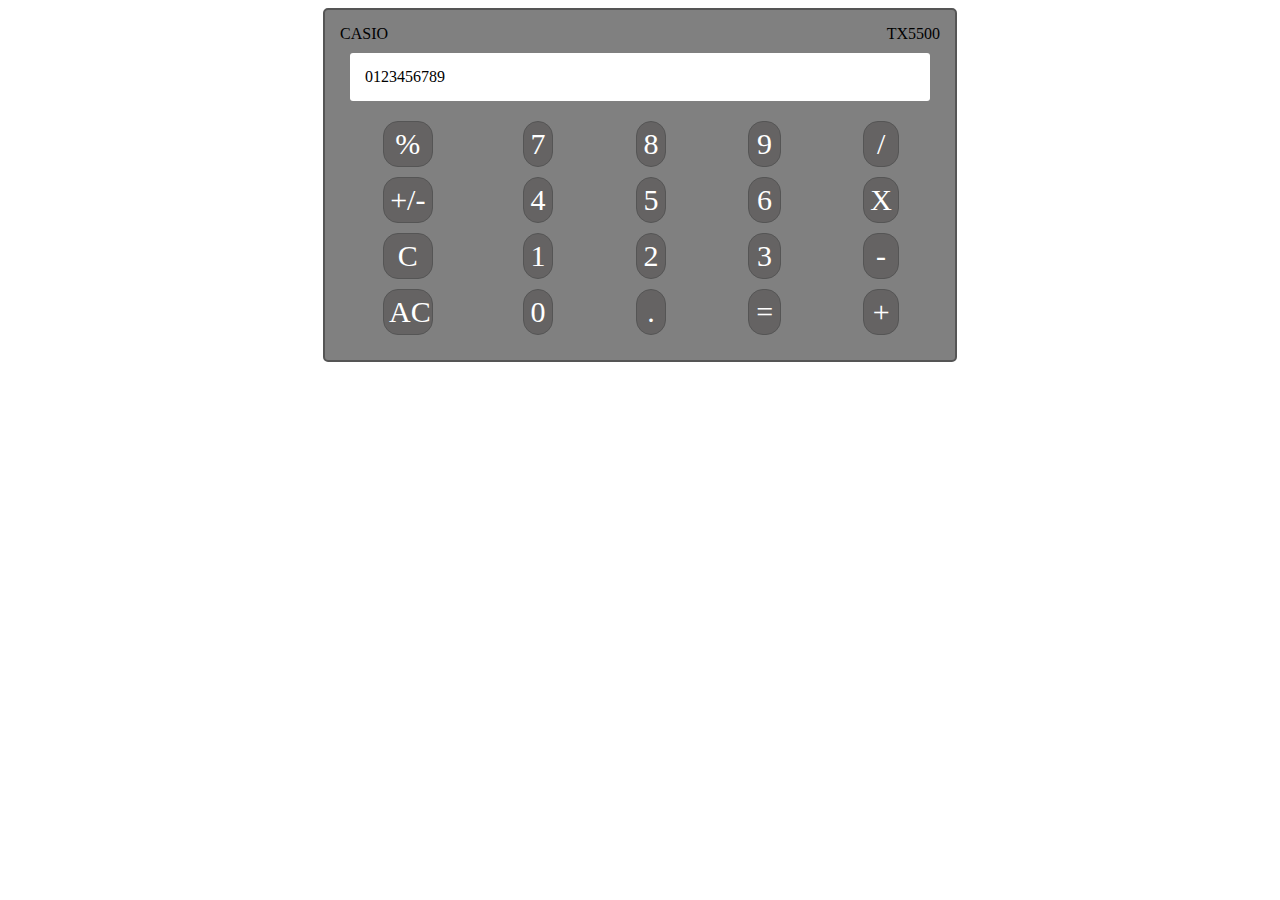
==== calculator/index.html @ 326bed18 "calculator" ====
<!DOCTYPE html>
<html lang="en">
    <head>
        <title></title>
        <meta charset="UTF-8">
        <meta name="viewport" content="width=device-width, initial-scale=1">
        <link href="css/style.css" rel="stylesheet">
        <link rel="stylesheet" href="style.css">
    </head>
    <body>
        <div class="calculator">
            <div class="title">
                <span> CASIO</span>
                <span>TX5500</span>
            </div>
            <div class="screen">
                <span>0123456789</span>
    
            </div>
            <div class="keypad">
            <div class="keys">
                <div class="key">%</div>
                <div class="key">+/-</div>
                <div class="key">C</div>
                <div class="key">AC</div>
            </div>
            <div class="keys">
                <div class="key">7</div>
                <div class="key">4</div>
                <div class="key">1</div>
                <div class="key">0</div>
            </div>
            <div class="keys">
                <div class="key">8</div>
                <div class="key">5</div>
                <div class="key">2</div>
                <div class="key">.</div>
            </div>
            <div class="keys">
                <div class="key">9</div>
                <div class="key">6</div>
                <div class="key">3</div>
                <div class="key">=</div>
            </div>
            <div class="keys">
                <div class="key">/</div>
                <div class="key">X</div>
                <div class="key">-</div>
                <div class="key">+</div>
            </div>

        </div>
            
        </div>
        
    </body>
</html>
---- calculator/style.css ----
.title{
    display: flex;
    justify-content: space-between;
}

.calculator{
    background-color: gray;
    padding: 15px;
    width: 100%;
    max-width: 600px;
    border-radius: 5px;
    margin: 0 auto;
    border: 2px solid #555;
}

.screen{
background-color:#fff
;
border-radius: 3px;
padding: 15px;
margin: 10px;
}

.keypad{
    display: flex;
    justify-content: space-around;

}


.key{
    border: 1px solid#555;
    padding: 5px;
    margin: 10px 0;
    text-align: center;
    font-size: 30px;
    background-color: rgb(101,99,99);
    border-radius: 15px;
    min-width: 40%;
    width: 70%;
    color: #ffff;
}
.key:hover{
    background-color: black;
}
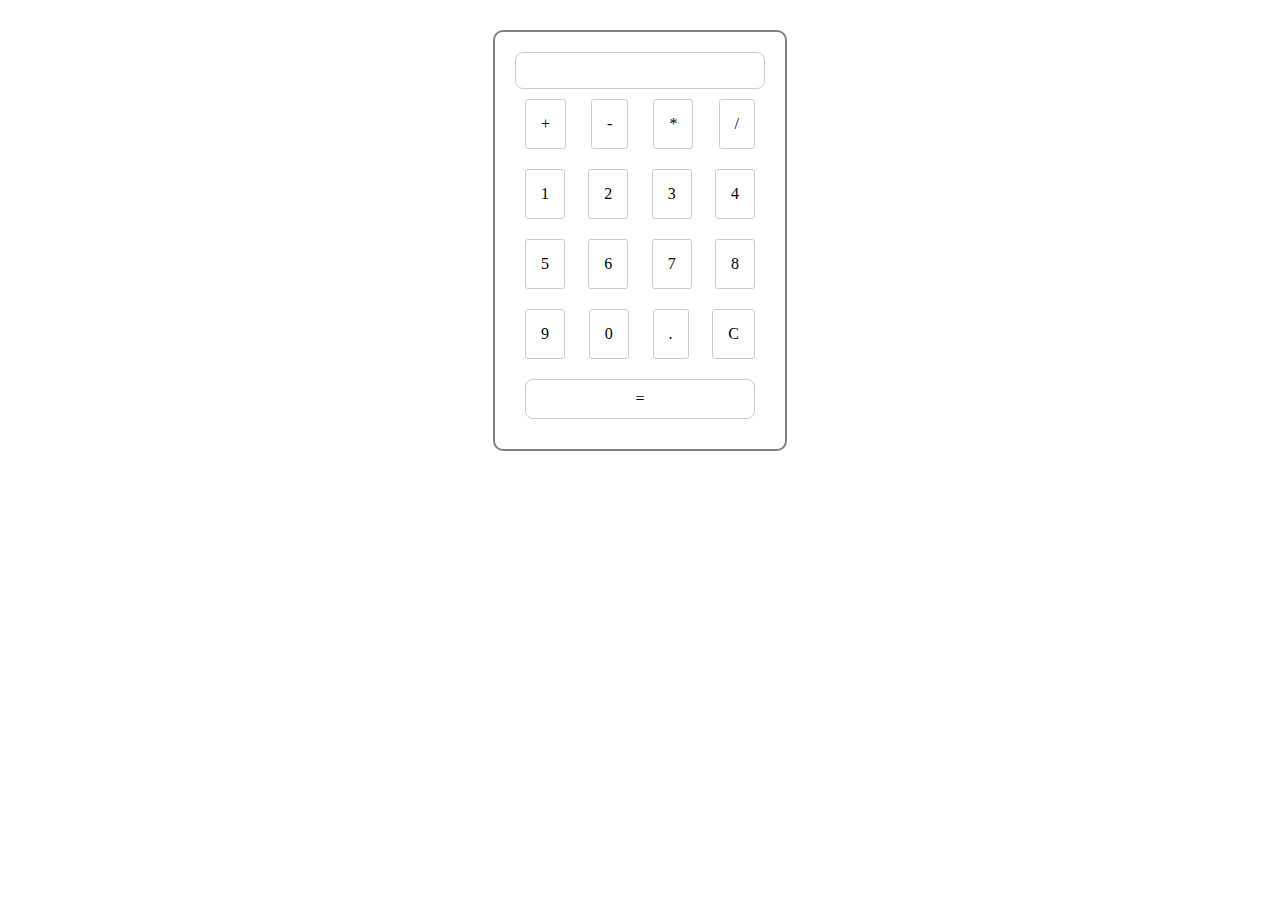
==== commit de0d5aec: "calculator is now working" ====
--- a/calculator/index.html
+++ b/calculator/index.html
@@ -1,57 +1,60 @@
 <!DOCTYPE html>
 <html lang="en">
-    <head>
-        <title></title>
-        <meta charset="UTF-8">
-        <meta name="viewport" content="width=device-width, initial-scale=1">
-        <link href="css/style.css" rel="stylesheet">
-        <link rel="stylesheet" href="style.css">
-    </head>
-    <body>
-        <div class="calculator">
-            <div class="title">
-                <span> CASIO</span>
-                <span>TX5500</span>
-            </div>
-            <div class="screen">
-                <span>0123456789</span>
-    
-            </div>
-            <div class="keypad">
-            <div class="keys">
-                <div class="key">%</div>
-                <div class="key">+/-</div>
-                <div class="key">C</div>
-                <div class="key">AC</div>
-            </div>
-            <div class="keys">
-                <div class="key">7</div>
-                <div class="key">4</div>
-                <div class="key">1</div>
-                <div class="key">0</div>
-            </div>
-            <div class="keys">
-                <div class="key">8</div>
-                <div class="key">5</div>
-                <div class="key">2</div>
-                <div class="key">.</div>
-            </div>
-            <div class="keys">
-                <div class="key">9</div>
-                <div class="key">6</div>
-                <div class="key">3</div>
-                <div class="key">=</div>
-            </div>
-            <div class="keys">
-                <div class="key">/</div>
-                <div class="key">X</div>
-                <div class="key">-</div>
-                <div class="key">+</div>
-            </div>
 
+<head>
+    <meta charset="UTF-8">
+    <meta http-equiv="X-UA-Compatible" content="IE=edge">
+    <meta name="viewport" content="width=device-width, initial-scale=1.0">
+    <title>Document</title>
+    <style>
+        form {
+            border: 2px solid gray;
+            margin: 30px auto;
+            width: 250px;
+            padding: 20px;
+            border-radius: 10px;
+        }
+        
+        form div {
+            display: flex;
+            justify-content: space-between;
+        }
+        
+        form div span {
+            border: 1px solid #ccc;
+            padding: 15px;
+            margin: 10px;
+            border-radius: 3px;
+        }
+        
+        #answer,
+        #equals {
+            width: 100%;
+            border: 1px solid #ccc;
+            border-radius: 8px;
+            padding: 10px;
+        }
+        
+        form div span:hover {
+            cursor: pointer;
+            color: white;
+            background-color: #ccc;
+        }
+    </style>
+</head>
+
+<body>
+    <form>
+        <div>
+            <input id="answer" type="text" name="" id="">
         </div>
-            
-        </div>
-        
-    </body>
+        <div><span>+</span><span>-</span><span>*</span><span>/</span></div>
+        <div><span>1</span><span>2</span><span>3</span><span>4</span></div>
+        <div><span>5</span><span>6</span><span>7</span><span>8</span></div>
+        <div><span>9</span><span>0</span><span>.</span><span>C</span></div>
+        <div><span id="equals" align="center">=</span></div>
+    </form>
+    <script src="cul.js"></script>
+</body>
+
 </html>